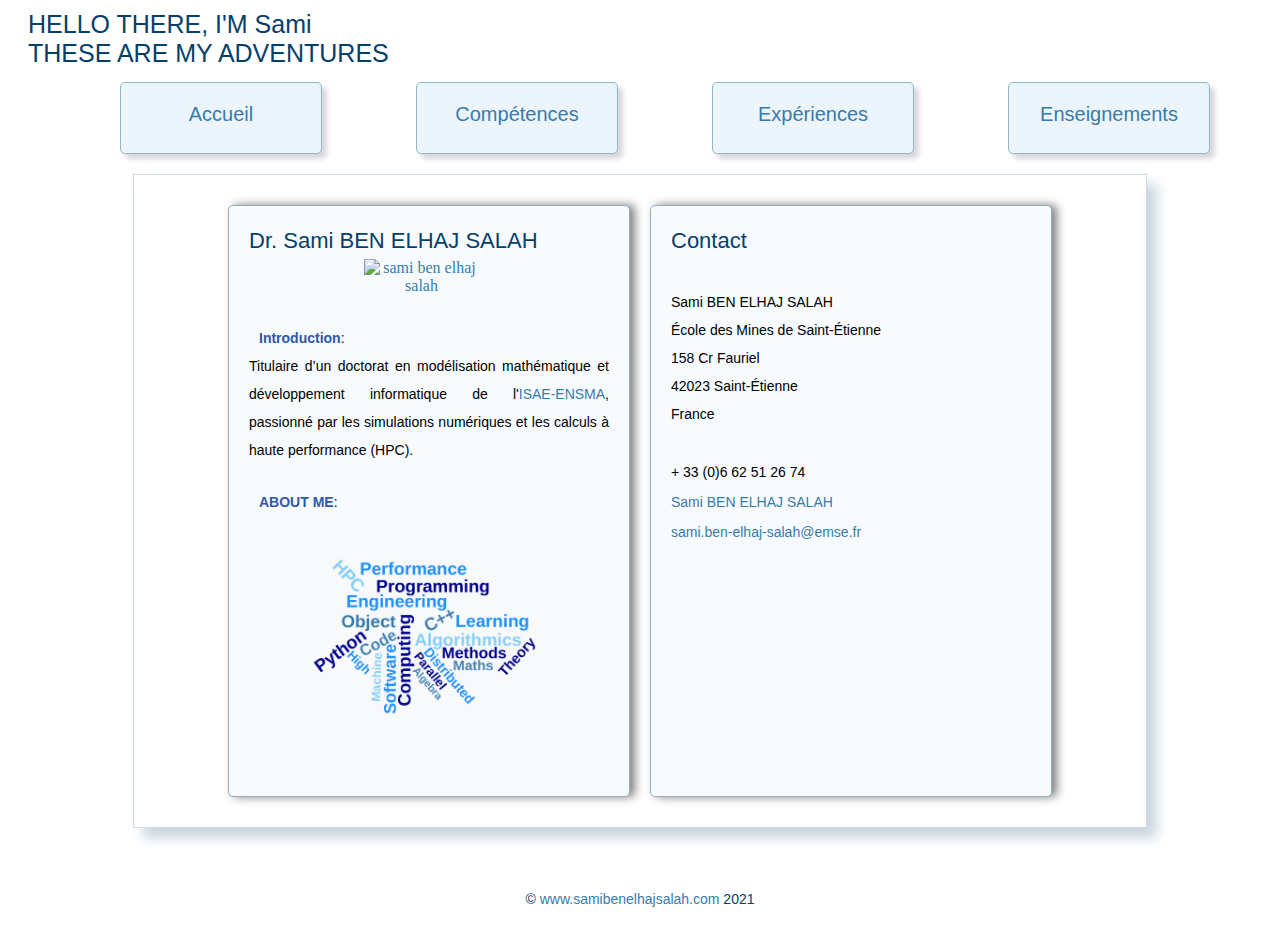
==== index.html @ ee0bf2ba "add linkedin link" ====
<!DOCTYPE html>
<html lang="fr">  

<head>
<meta name="author" content="Sami BEN ELHAJ SALAH"/>
<meta http-equiv="X-UA-Compatible" content="IE=edge" />
<meta charset="utf-8">
<meta name="description" content="Sami BEN ELHAJ SALAH : site personnel, activités de recherches et d'enseignement."/>
<meta name="ROBOTS" content="index, follow, all" />
<meta name="keywords" lang="fr" content="site web Sami"/>
<title>Sami BEN ELHAJ SALAH: site personnel</title>
<meta name="viewport" content="width=device-width, user-scalable=no">
<link rel="stylesheet" type="text/css" href="styles_sami.css"/>
<!--pour afficher en plein écran sur smartphones-->
<meta name="viewport" content="width=device-width" />
<script src="https://kit.fontawesome.com/9aad97e011.js" crossorigin="anonymous"></script>
</head>

 
<body>
	<h6>HELLO THERE, I'M Sami<br>THESE ARE MY ADVENTURES</h6>
<!--<div class="typing-demo">  
	<div style="fantasy;margin-left: 15px; margin-top: 0px; margin-bottom: -50px;font-style: italic; ">
		<h1>Hello there <br>I'M Sami THESE ARE MY ADVENTURES </h1>
	</div>
</div>-->
<!--<div class="wrapper">
	<div><span class="dot"></span></div>
	<div><span class="dot"></span></div>
	<div><span class="dot"></span></div>
	<div><span class="dot"></span></div>
	<div><span class="dot"></span></div>
	<div><span class="dot"></span></div>
	<div><span class="dot"></span></div>
	<div><span class="dot"></span></div>
	<div><span class="dot"></span></div>
	<div><span class="dot"></span></div>
	<div><span class="dot"></span></div>
	<div><span class="dot"></span></div>
	<div><span class="dot"></span></div>
	<div><span class="dot"></span></div>
	<div><span class="dot"></span></div>
</div>-->



<!--<header class="header">
</header>

  	<style>
    .content {
        position: relative;
    }
    .content img {
        position: absolute;
        top: 0px;
        right: 0px;
    }
	</style>
	<div id="content">
    <img src="cplusplus2.png" height="120" width="120" class="ribbon"/>
	</div>
</header>-->

<!--Menu haut de page-->
﻿
<nav>
	<ul>
		<li><a href="index.html">Accueil</a></li>
		<li><a href="competences.html">Compétences</a></li>
		<li><a href="experience.html">Expériences</a></li>
		<li><a href="enseignement.html">Enseignements</a></li>
	</ul>
</nav><!--Fin du menu haut de page-->

<section>	
		<div class="contenu">
			<div class="souscontenu">
			
				<!--Présentation-->
				<div class="souscontenuBox">
					<div class="centrer">
						<h3>Dr. Sami BEN ELHAJ SALAH </h3>
							<a href="index.html"><img src="sami.png" 
								style="border:0px" alt="sami ben elhaj salah" /> 
							</a>
					</div>
				<p>
				<span class="grasbleu">Introduction</span>:<br/>
				Titulaire d’un doctorat en modélisation mathématique et développement informatique de l'<a href="https://www.ensma.fr/" 
				onclick="javascript:window.open(this.href);return(false);">ISAE-ENSMA</a>, passionné par les simulations numériques et les calculs à haute performance (HPC). <br/>
				</p>
				<p>
				<span class="grasbleu">ABOUT ME</span>:<br/>
				<div class="centrer">
					<div class="img1">
							<a href="index.html"><img src="key_words.png" 
								style="border:0px" alt="sami ben elhaj salah" /> 
							</a>
					</div>
				</div>
				</p>
				<p>
				</div>
				
				<!--Contact-->
				<div class="souscontenuBox">
					<h3>Contact</h3>
					<p>
					<i class="far fa-envelope" style="font-size:20px;color:#F5B041"></i><br/>
					Sami BEN ELHAJ SALAH <br/>
					École des Mines de Saint-Étienne<br/>
					158 Cr Fauriel<br/>
					42023 Saint-Étienne<br/>
					France<br/> 
					<br/>
					<i class="fas fa-phone-alt" style="font-size:20px;color:#F5B041"></i> + 33 (0)6 62 51 26 74<br/>

					<i class="fa fa-linkedin-square" style="font-size:20px;color:#F5B041"></i> <a href="https://www.linkedin.com/in/Sami-BEN-ELHAJ-SALAH">Sami BEN ELHAJ SALAH</a>
					<br/>
					<i class="fas fa-at" style="font-size:20px;color:#F5B041"></i> 
					<a href="mailto:sami.ben-elhaj-salah@emse.fr">sami.ben-elhaj-salah@emse.fr</a>
					</p>
				</div>
			</div>
		</div>

</section>
 
<footer>
	<div class="baspage">
	<h5>&copy; <a href="https://samiben91.github.io/samibenelhajsalah/" onclick="javascript:window.open(this.href);return(false);">
		www.samibenelhajsalah.com</a> 2021
	</h5>
	</div>
</footer>

</body>
</html>
---- styles_sami.css ----
/********************************************/
/************** Style général Amine Ammar****************/
/********************************************/
h6{
	margin-left: 15px;
	margin-bottom: -20px;
	margin-top: 10px;
	padding-left: 5px;
	margin-right: 10px;
	font: normal 25px "Trebuchet MS", tahoma, verdana, sans-serif;
	color:#05406A;  /*#085E9B bleu moyen #05406A bleu foncé #4C0863 bleu moyen*/
	text-align: justify;
	/*font-weight: 700;
  	font-size: 20px;
  	font-family: Hack, sans-serif;
  	text-transform: uppercase;
  	background: linear-gradient(90deg, #000, #05406A, #000);
  	letter-spacing: 5px;
  	-webkit-background-clip: text;
  	background-clip: text;
  	-webkit-text-fill-color: transparent;
  	background-repeat: no-repeat;
  	background-size: 80%;
  	animation: shine 10s linear infinite;
  	position: relative;*/
  }

@keyframes shine {
  70% {
    background-position-x: -500%;
  }
  400% {
    background-position-x: 500%;
  }
}
.wrapper div{
	height: 60px;
	width: 60px;
	border:2px solid #4fc3f7;
	border-radius: 50px;
	position: absolute;
	top: 10%;
	left: 10%;
	animation: animate 4s linear infinite;

}

div .dot{
	height: 10px;
	width: 10px;
	border-radius: 50px;
	background: #4fc3f7;
	position: absolute;
	top:20%;
	right: 20%;
}

.wrapper div:nth-child(1){
	top:20%;
	left: 20%;
	animation: animate 8s linear infinite;
}

.wrapper div:nth-child(2){
	top:60%;
	left: 80%;
	animation: animate 10s linear infinite;
}

.wrapper div:nth-child(3){
	top:40%;
	left: 40%;
	animation: animate 5s linear infinite;
}

.wrapper div:nth-child(4){
	top:66%;
	left: 30%;
	animation: animate 7s linear infinite;
}

.wrapper div:nth-child(5){
	top:90%;
	left: 10%;
	animation: animate 9s linear infinite;
}

.wrapper div:nth-child(6){
	top:30%;
	left: 60%;
	animation: animate 5s linear infinite;
}

.wrapper div:nth-child(7){
	top:70%;
	left: 20%;
	animation: animate 8s linear infinite;
}

.wrapper div:nth-child(8){
	top:75%;
	left: 60%;
	animation: animate 10s linear infinite;
}

.wrapper div:nth-child(9){
	top:50%;
	left: 50%;
	animation: animate 6s linear infinite;
}

.wrapper div:nth-child(10){
	top:45%;
	left: 20%;
	animation: animate 10s linear infinite;
}

.wrapper div:nth-child(11){
	top:10%;
	left: 90%;
	animation:animate 9s linear infinite;
}

.wrapper div:nth-child(12){
	top:20%;
	left: 70%;
	animation: animate 7s linear infinite;
}

.wrapper div:nth-child(13){
	top:20%;
	left: 20%;
	animation: animate 8s linear infinite;
}

.wrapper div:nth-child(14){
	top:60%;
	left:5%;
	animation:animate 6s linear infinite;
}

.wrapper div:nth-child(15){
	top:90%;
	left:50%;
	animation: animate 9s linear infinite;
}

@keyframes animate {
	0%{
		transform: scale(0) translateY(0) rotate(70deg);
	}
	100%{
		transform: scale(1.3) translateY(-100px) rotate(360deg);
	}

}

body {
	background-color : white;
}
/***************************************Logo******************/

/*header { 
	height: 140px;
	width : 800px;
	text-align: center;
	padding : 0px;
	margin-left : auto;
	margin-right : auto;
	margin-bottom: 0px;
	background: url(entete.png) no-repeat center;
	background-size: contain; taille de l'image du logo contain pour être automatiquement adaptée à la taille du header, auto sa taille réelle
 }*/

/*.header {
  overflow: hidden;
  background-color: white/*#F0FFF0;
  padding: 10px 10px;
  text-align : center;
  margin-bottom: 0px; 
  font-family: cursive;
  background-size: contain;



}*/
  /*font-size: 120%


/*bouger la photo en coin
.ribbon {
   position: relative;
   top: -95px;
   right: 850px;
}*/
/*header { 
	height: 20px;
	width : 1000px;
	text-align: center;
	padding : 0px;
	margin-left : auto;
	margin-right : auto;
	margin-bottom: 0px;
	/*background: url(ensma.png) no-repeat center;
	background-size: contain; /*taille de l'image du logo contain pour être automatiquement adaptée à la taille du header, auto sa taille réelle*/
} 
/***************************************Menu Nav*****************/
/*menu horizontal*/
div maincontainer {
    margin: 0 auto;
    width: ___px;
    text-align: center;
}

nav {
	height : 120%; /*hauteur du contenu nav comme élément*/
	margin-top : 0px;
	margin-right : 40px;
	list-style : none;
	text-align : center;
}
nav li {
	list-style : none;
	display: inline-flex; /*pour disposer les liens du menu en ligne*/
	margin-top : 0px; /*marge entre les liens si position en verticale*/
	margin-left : 70px;
	margin-right : 20px;
	text-align : center; /*pour aligner le texte à l'intérieur des boutons de menu*/
}


nav li a {
	background: #ECF5FB ; /* ##E3EAEF bleu très clair #ECF5FB bleu bien plus clair*/
	font: 20px "Trebuchet MS",Arial,sans-serif ;
	width: 200px; /*largeur uniforme des boutons du menu*/
	height : 50px;
	padding-top : 20px;
	padding-bottom : 0px;
	margin-left : auto;
	margin-right : auto;
	text-decoration: none; /*pour ne pas avoir des liens sous-lignés*/
	border: 1px solid #95B3C8;	/*#5F097C mauve ensam #5B0A77; mauve foncé*/
    border-radius: 5px;
	box-shadow: 5px 5px 5px #DBD7DC;
}

nav li a:hover {
	background: #F9C352 ; /*fond des boutons au survol*/
	border: 0px;
}

nav li a:visited {
	color : #387BAA
}

/************************************************************/
/************** liens ************/
/************************************************************/
a { text-decoration: none; }

a:link { color:  #387BAA; }   	/* #387BAA bleu moyen*/		

a:visited { color:  #387BAA; } 			

a:hover { color: #F5B041; /*orange clair #F5B041*/ } 

/***********************************************************/
section
{
    margin-bottom: 10px;
	margin-top: 20px;
}

/*************** Contenu accueil : transparent**********************/
.contenuHome {		
	padding : 0 ;
	width: 80%;
	margin-top : auto;
	margin-left: auto;	
	margin-right: auto;
	border: 1px solid #F1E9D2; /*marron clair*/	
	background-color: #191970;
	background-size: contain;
}



/*********** fin contenu accueil *****/
.contenu {		
	padding : 0 ;
	width: 80%;
	margin-top : auto;
	margin-left: auto;	
	margin-right: auto;
	border: 1px solid #CDD8E0; 
	background-color : #F7F9FB /*#F0FFF0; /* F7F9FB bleu gris très très clair */
    border-radius: 10px;
	box-shadow: 10px 10px 12px #C9D6DF; :/*orientation ombre selon axe des x - selon axe y- valeur de flou- couleur de l'ombre */
}
.contenu p { 
	text-indent: 10px;
}
p { 
	font: normal 14px "Trebuchet MS", tahoma, verdana, sans-serif;
	padding-left: 20px;
	padding-right: 20px;
	padding-bottom: 10px;
	line-height: 200%;		/*interligne*/
	text-align: justify;
}

h2 { 
	padding-left: 50px;		/*espacement à gauche suffisant pour l'image*/
	padding-right : 20px; /*pour que l'ecriture arabe s'éloigne un peu de la bordure de droite*/
	line-height: 250%;		/*hauteur de la ligne assez grande pour afficher l'image*/
	font: normal 30px "Trebuchet MS", tahoma, verdana, sans-serif;
	color: #05406A;			/*#085E9B bleu moyen #05406A bleu foncé #4C0863 bleu moyen*/
	text-align: center;
} 
h3 {
	margin-left: 15px;
	margin-bottom: -10px;
	padding-left: 5px;
	margin-right: 10px;
	font: normal 22px "Trebuchet MS", tahoma, verdana, sans-serif;
	color:#05406A;  /*#085E9B bleu moyen #05406A bleu foncé #4C0863 bleu moyen*/
	text-align: justify;
}
h4 {
	margin-left: 25px;
	margin-bottom: 25px;	/*pour espacer verticalement entre les images icônes*/
	padding-left: 20px;
	margin-right: 10px;
	font: normal 16px "Trebuchet MS", tahoma, verdana, sans-serif;
	text-align: justify;
	color:#AA044A; /* #AA044A mauve */
	text-align: justify;
}
.centrer {
	text-align : center;
	padding-bottom: 15px;
	margin-right : 15px;
}
.centrer img {
  max-width: 30%;
  margin-top:15px;
  height: auto;
}

.img1 img{
  text-align : center;
  max-width: 60%;
  height: auto;
  }

.img2 img{
	max-width: 10%;
	margin-left: -10px;
	margin-bottom: -200px;
	margin-top:-30px;
	padding-left:1200px;
	margin-right: 100px;
  }

.imgentete img{
  text-align : center;
  max-width: 15%;
  height: auto;
  }


/* pour placer des liens sous formes de boxes*/
.souscontenu {
	display: flex;
	flex-wrap : wrap;
	justify-content: center;
	padding : 0;
	width: 90%;
	margin-top : auto;
	margin-bottom: 10px;
	margin-left: auto;	
	margin-right: auto;
}
.souscontenuBox {
	padding : 0;
	width: 400px;
	height: auto;
	margin-top : 30px;
	margin-bottom: 20px;
	margin-left: 10px;	
	margin-right: 10px;
	border: 1px solid #93AEC0;	/* #93AEC0 bleu */
	background-color : #F7FBFE; /* #F4FAFE bleu gris clair */
    border-radius: 5px;
	box-shadow: 5px 0px 10px grey; /*orientation ombre selon axe des x - selon axe y- valeur de flou- couleur de l'ombre */
}
/*************** mise en forme images ****/
.border_picture {
    border: 1px;
}
/************************************************************/
/************** mises en formes et couleurs ************/
/************************************************************/

.grasbleu {
	font-weight : bold;
	color : #3157A6;
}

.gras {
	font-weight : bold;
}

.important {
	font-weight : bold;
	color : #913304;
}

.publication {
  font-style: italic;
  color : #770334;
}


.grasrouge {
	font-weight : bold;
	color : #B9140C;
}
.rouge {
	color : #B9140C;
}

.message {
	font-weight : bold;
	text-align: center;
}



.rosegras {
  font-weight : bold;
  color : #cc66cc;
}

.rosegrand {
  color : #cc66cc;
  font-weight : bold;
  font-size : 150%;
}
.violet {
  color : #9933cc;
}

.violetgras {
  color : #9933cc;
  font-weight : bold;
}

.violetgrand {
  color : #9933cc;
  font-weight : bold;
  font-size : 150%;
}

.vert {
  color : #009933;
}

.vertgras {
  color : #009933;
  font-weight : bold;
}

.vertgrand {
  color : #009933;
  font-weight : bold;
  font-size : 150%;
}
/************************************************************/
/************** liste à puces ************/
/************************************************************/

li {
font: normal 14px "Trebuchet MS", tahoma, verdana, sans-serif;
text-align: justify;
margin-left: 10px;
margin-right : 20px;
line-height : 200%;
}
/************************************************************/
/************** Styles des icones ************/
/************************************************************/
a.pdf {
    background: url(../images/icone_pdf.png) left center no-repeat;
    padding-left: 40px;
	font: normal 14px "Trebuchet MS", tahoma, verdana, sans-serif;
}

a.xls {
    text-decoration: none;
    background: url(../images/icone_xls.png) left center no-repeat;
    padding-left: 40px;
}

a.mp3 {
    text-decoration: none;
    background: url(../images/icone_mp3.png) left center no-repeat;
    padding-left: 40px;
}

a.print {
    text-decoration: none;
    background: url(../images/print.gif) left center no-repeat;
    padding-left: 40px;
}
a:print.mp3 {
    text-decoration: none;
}

/******************************************************************************/
/***************************Bas de page Footer*********************************/
/******************************************************************************/
footer
{
    display: flex;
    padding-top: 10px;
}
.baspage{
clear : left;
width:100%;
margin-top: 1%;
margin-left: auto;
margin-right : auto;
text-align : center;
}

h5{
	color: #05406A; /* #05406A bleu foncé*/
	font: normal 14px "Trebuchet MS", tahoma, Verdana, sans-serif;
	padding-top: 7px;
}
.baspage h5 { 
	text-align: center;
} 
/*pour le lecteur mp3*/
figure {
    margin: 0;
}

/***********************************************************************/
/************************************Reponsive design*******************/
/***********************************************************************/

/*************style smartphones et petites tablettes en portrait***************/
@media only screen (min-width: 321px) and (max-width: 799px){

header { 
	height: 100px;
	width : 300px;
	background-size: contain; /*taille de l'image du logo contain pour être automatiquement adaptée à la taille du header, auto sa taille réelle*/
} 

nav li {
	display: flex; 
	flex-direction : column; /*pour disposer les liens du menu en colonne*/
	flex-wrap: wrap;
	margin-top : 10px;
}

nav li a {
	font-size: 20px; /*25*/
	width : 70%; /*largeur des boutons des liens*/
	height : 25px; /*30*/
	padding-bottom : 15px; /*10*/
}
.contenuHome {		
	width: 100%;
}
.contenu {		
	width: 100%;
}
h2 { 
	font-size:30px;
}
h4 {
	font-size: 18px;
} 
p { 
	font-size: 15px;
}
h5 { 
	font-size:14px;
}
li {
font-size:15px;
} 

}
/**********************************************/

@media only screen and (max-width: 600px) {

header { 
	height: 100px;
	width : 300px;
	background-size: contain;
} 

nav li {
	display: flex; 
	flex-direction : column; /*pour disposer les liens du menu en colonne*/
	flex-wrap: wrap;
	margin-top : 10px;
}

nav li a {
	font-size: 20px;
	width : 70%; /*largeur des boutons des liens*/
	height : 25px;
	padding-bottom : 15px;
}
.contenuHome {		
	width: 100%;
}
.contenu {		
	width: 100%;
}
h2 { 
	font-size:30px;
}
h4 {
	font-size: 18px;
} 
p { 
	font-size: 15px;
}
h5 { 
	font-size:14px;
}
li {
font-size:15px;
} 

}

/****************style petites-moyennes tablettes ***************/
@media only screen and (min-width: 800px) and (max-width: 966px){

header { 
	height: 100px;
	width : 300px;
	background-size: contain;
} 

nav li {
	display: flex; 
	flex-direction : column; /*pour disposer les liens du menu en colonne*/
	flex-wrap: wrap;
	margin-top : 10px;
}
 
nav li a {
	font-size: 20px; /*25px*/
	width : 70%; /*largeur des boutons des liens du menu*/
	height : 25px; /*30px*/
	padding-bottom : 15px;
}
.contenuHome {		
	width: 100%;
}
.contenu {		
	width: 100%;
}
h2 { 
	font-size:30px;
} 
h4 {
	font-size: 18px;
}

p { 
	font-size: 15px;
}
h5 { 
	font-size:14px;
}
li {
font-size:15px;
} 

}
/*******Pour les smartphones ****************/
@media all and (max-device-width: 480px){

header { 
	height: 100px;
	width : 300px;
	background-size: contain;
} 

nav li {
	display: flex; 
	flex-direction : column; /*pour disposer les liens du menu en colonne*/
	flex-wrap: wrap;
	margin-top : 10px;
}
 
nav li a {
	font-size: 20px;
	width : 70%; /*largeur des boutons des liens du menu*/
	height : 25px;
	padding-bottom : 15px;
}
.contenuHome {		
	width: 100%;
}
.contenu {		
	width: 100%;
}
h2 { 
	font-size:30px;
} 
h4 {
	font-size: 18px;
}

p { 
	font-size: 15px;
}
h5 { 
	font-size:14px;
}
li {
font-size:15px;
} 
}
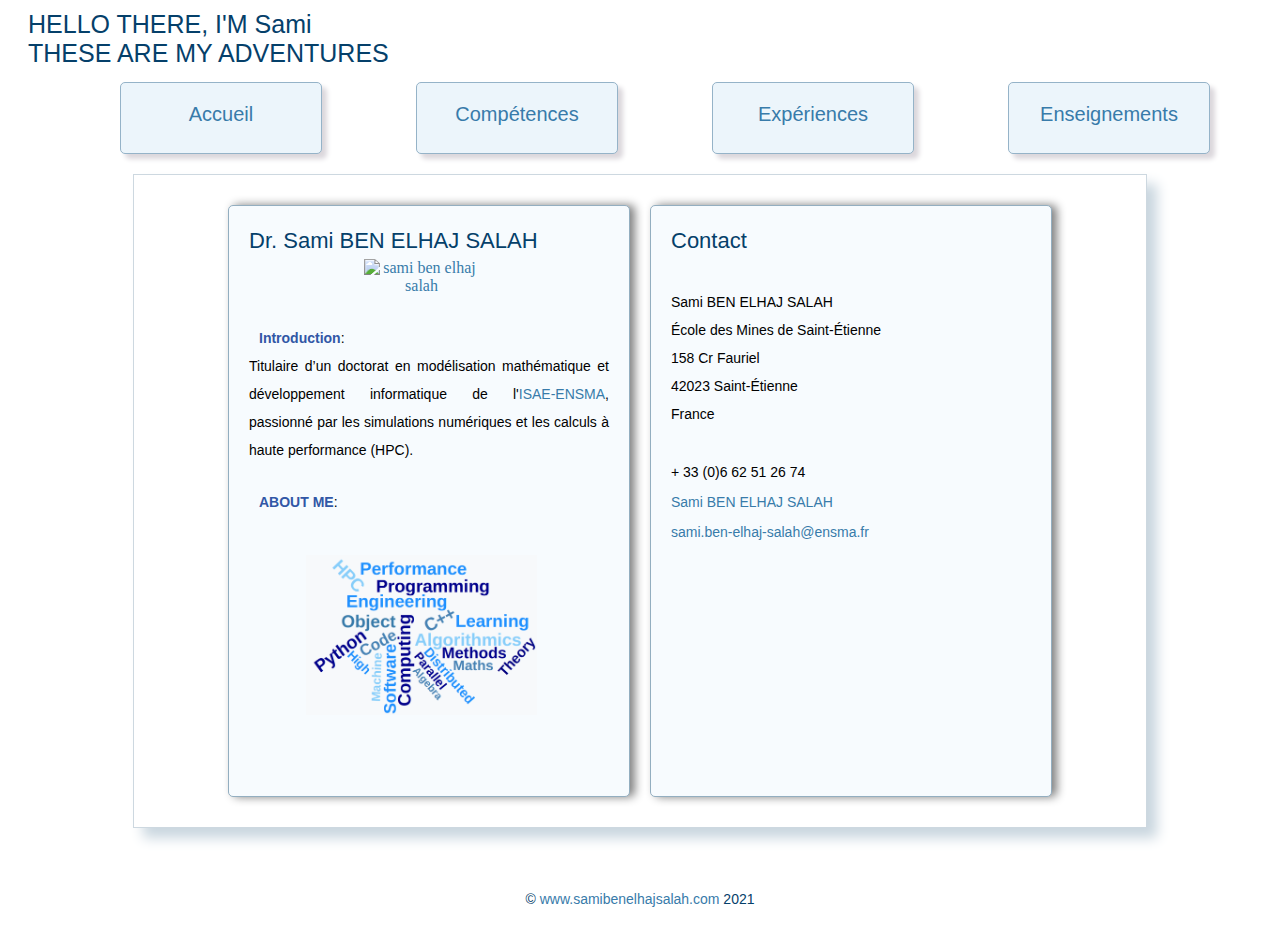
==== commit c2b4001a: "add ensma adresse mail 2" ====
--- a/index.html
+++ b/index.html
@@ -119,7 +119,7 @@
 					<i class="fa fa-linkedin-square" style="font-size:20px;color:#F5B041"></i> <a href="https://www.linkedin.com/in/Sami-BEN-ELHAJ-SALAH">Sami BEN ELHAJ SALAH</a>
 					<br/>
 					<i class="fas fa-at" style="font-size:20px;color:#F5B041"></i> 
-					<a href="mailto:sami.ben-elhaj-salah@emse.fr">sami.ben-elhaj-salah@emse.fr</a>
+					<a href="mailto:sami.ben-elhaj-salah@ensma.fr">sami.ben-elhaj-salah@ensma.fr</a>
 					</p>
 				</div>
 			</div>
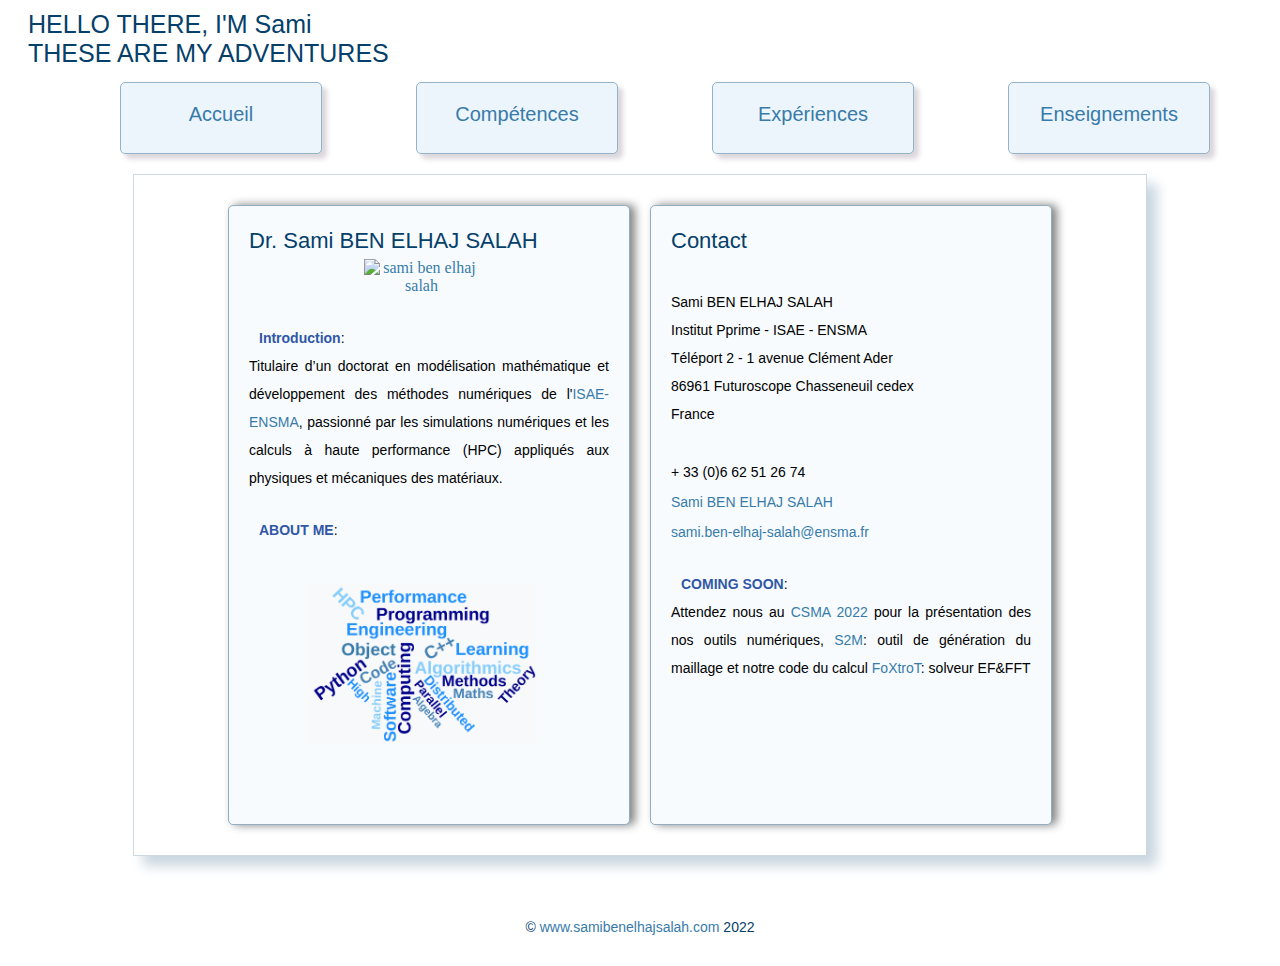
==== commit 547dd7f0: "add IR experience + comping soon" ====
--- a/index.html
+++ b/index.html
@@ -87,8 +87,8 @@
 					</div>
 				<p>
 				<span class="grasbleu">Introduction</span>:<br/>
-				Titulaire d’un doctorat en modélisation mathématique et développement informatique de l'<a href="https://www.ensma.fr/" 
-				onclick="javascript:window.open(this.href);return(false);">ISAE-ENSMA</a>, passionné par les simulations numériques et les calculs à haute performance (HPC). <br/>
+				Titulaire d’un doctorat en modélisation mathématique et développement des méthodes numériques de l'<a href="https://www.ensma.fr/" 
+				onclick="javascript:window.open(this.href);return(false);">ISAE-ENSMA</a>, passionné par les simulations numériques et les calculs à haute performance (HPC) appliqués aux physiques et mécaniques des matériaux. <br/>
 				</p>
 				<p>
 				<span class="grasbleu">ABOUT ME</span>:<br/>
@@ -109,9 +109,9 @@
 					<p>
 					<i class="far fa-envelope" style="font-size:20px;color:#F5B041"></i><br/>
 					Sami BEN ELHAJ SALAH <br/>
-					École des Mines de Saint-Étienne<br/>
-					158 Cr Fauriel<br/>
-					42023 Saint-Étienne<br/>
+					 Institut Pprime - ISAE - ENSMA<br/>
+					Téléport 2 - 1 avenue Clément Ader<br/>
+					86961 Futuroscope Chasseneuil cedex<br/>
 					France<br/> 
 					<br/>
 					<i class="fas fa-phone-alt" style="font-size:20px;color:#F5B041"></i> + 33 (0)6 62 51 26 74<br/>
@@ -120,6 +120,20 @@
 					<br/>
 					<i class="fas fa-at" style="font-size:20px;color:#F5B041"></i> 
 					<a href="mailto:sami.ben-elhaj-salah@ensma.fr">sami.ben-elhaj-salah@ensma.fr</a>
+					<p>
+					
+					<span class="grasbleu">COMING SOON</span>:<br/>
+					Attendez nous au <a href="https://csma2022.sciencesconf.org/" 
+					onclick="javascript:window.open(this.href);return(false);">CSMA 2022</a> pour la présentation des nos outils numériques, <a href="https://sourcesup.renater.fr/www/s2m/html/"onclick="javascript:window.open(this.href);return(false);">S2M</a>: outil de génération du maillage et notre code du calcul <a href="https://scholar.google.com/citations?user=E59uLAQAAAAJ&hl=fr"onclick="javascript:window.open(this.href);return(false);">FoXtroT</a>: solveur EF&FFT <br/> 
+					<!--
+					<div class="centrer">
+						<div class="img1">
+							<a href="index.html"><img src="key_words.png" 
+								style="border:0px" alt="sami ben elhaj salah" /> 
+							</a>
+						</div>
+					</div>
+					-->
 					</p>
 				</div>
 			</div>
@@ -130,7 +144,7 @@
 <footer>
 	<div class="baspage">
 	<h5>&copy; <a href="https://samiben91.github.io/samibenelhajsalah/" onclick="javascript:window.open(this.href);return(false);">
-		www.samibenelhajsalah.com</a> 2021
+		www.samibenelhajsalah.com</a> 2022
 	</h5>
 	</div>
 </footer>
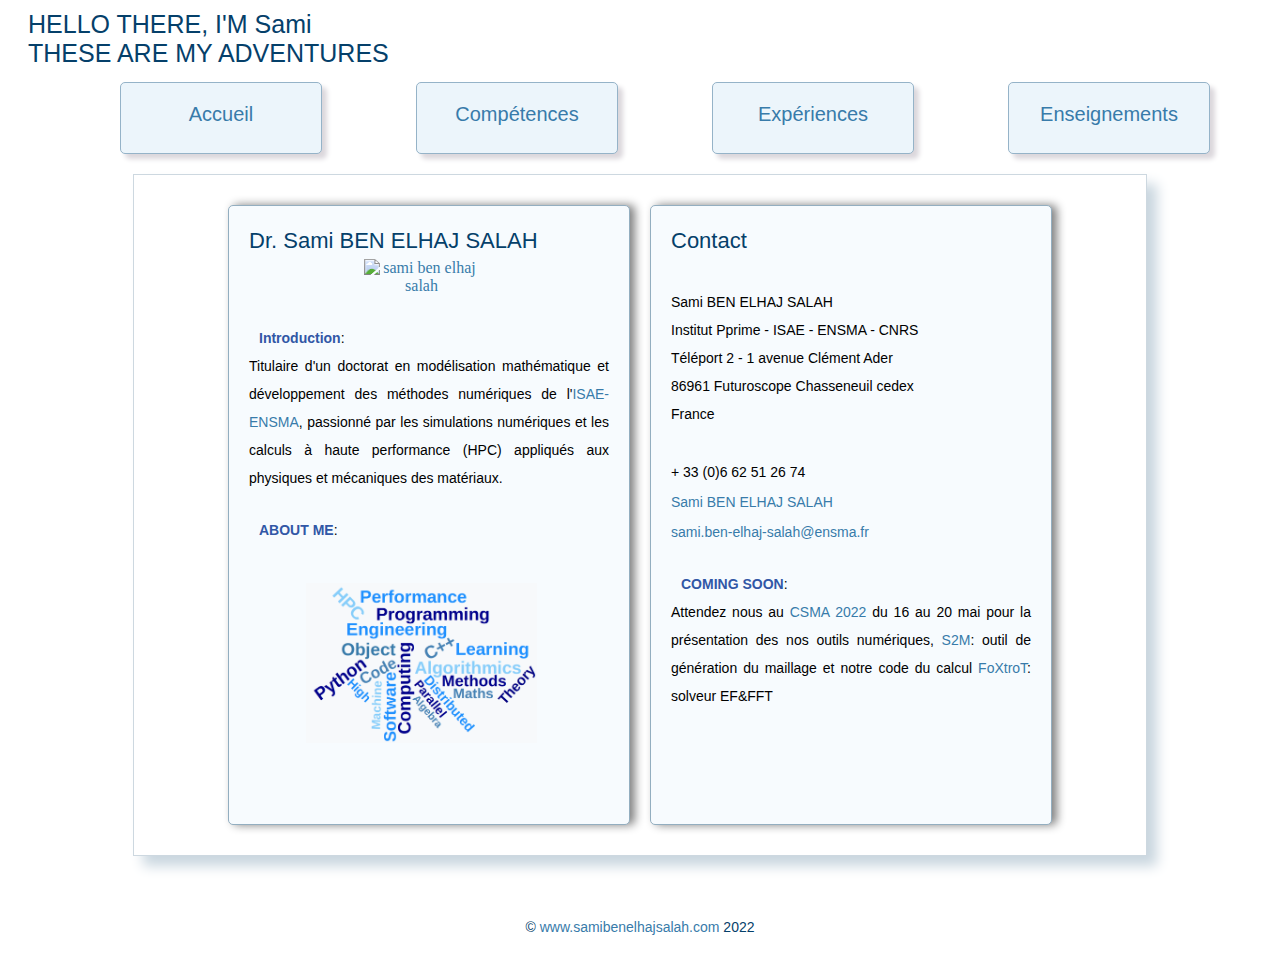
==== commit abc9a1ae: "add CNRS in contact" ====
--- a/index.html
+++ b/index.html
@@ -87,7 +87,7 @@
 					</div>
 				<p>
 				<span class="grasbleu">Introduction</span>:<br/>
-				Titulaire d’un doctorat en modélisation mathématique et développement des méthodes numériques de l'<a href="https://www.ensma.fr/" 
+				Titulaire d'un doctorat en modélisation mathématique et développement des méthodes numériques de l'<a href="https://www.ensma.fr/" 
 				onclick="javascript:window.open(this.href);return(false);">ISAE-ENSMA</a>, passionné par les simulations numériques et les calculs à haute performance (HPC) appliqués aux physiques et mécaniques des matériaux. <br/>
 				</p>
 				<p>
@@ -109,7 +109,7 @@
 					<p>
 					<i class="far fa-envelope" style="font-size:20px;color:#F5B041"></i><br/>
 					Sami BEN ELHAJ SALAH <br/>
-					 Institut Pprime - ISAE - ENSMA<br/>
+					 Institut Pprime - ISAE - ENSMA - CNRS<br/>
 					Téléport 2 - 1 avenue Clément Ader<br/>
 					86961 Futuroscope Chasseneuil cedex<br/>
 					France<br/> 
@@ -124,7 +124,7 @@
 					
 					<span class="grasbleu">COMING SOON</span>:<br/>
 					Attendez nous au <a href="https://csma2022.sciencesconf.org/" 
-					onclick="javascript:window.open(this.href);return(false);">CSMA 2022</a> pour la présentation des nos outils numériques, <a href="https://sourcesup.renater.fr/www/s2m/html/"onclick="javascript:window.open(this.href);return(false);">S2M</a>: outil de génération du maillage et notre code du calcul <a href="https://scholar.google.com/citations?user=E59uLAQAAAAJ&hl=fr"onclick="javascript:window.open(this.href);return(false);">FoXtroT</a>: solveur EF&FFT <br/> 
+					onclick="javascript:window.open(this.href);return(false);">CSMA 2022</a> du  16 au 20 mai pour la présentation des nos outils numériques, <a href="https://sourcesup.renater.fr/www/s2m/html/"onclick="javascript:window.open(this.href);return(false);">S2M</a>: outil de génération du maillage et notre code du calcul <a href="https://scholar.google.com/citations?user=E59uLAQAAAAJ&hl=fr"onclick="javascript:window.open(this.href);return(false);">FoXtroT</a>: solveur EF&FFT <br/> 
 					<!--
 					<div class="centrer">
 						<div class="img1">
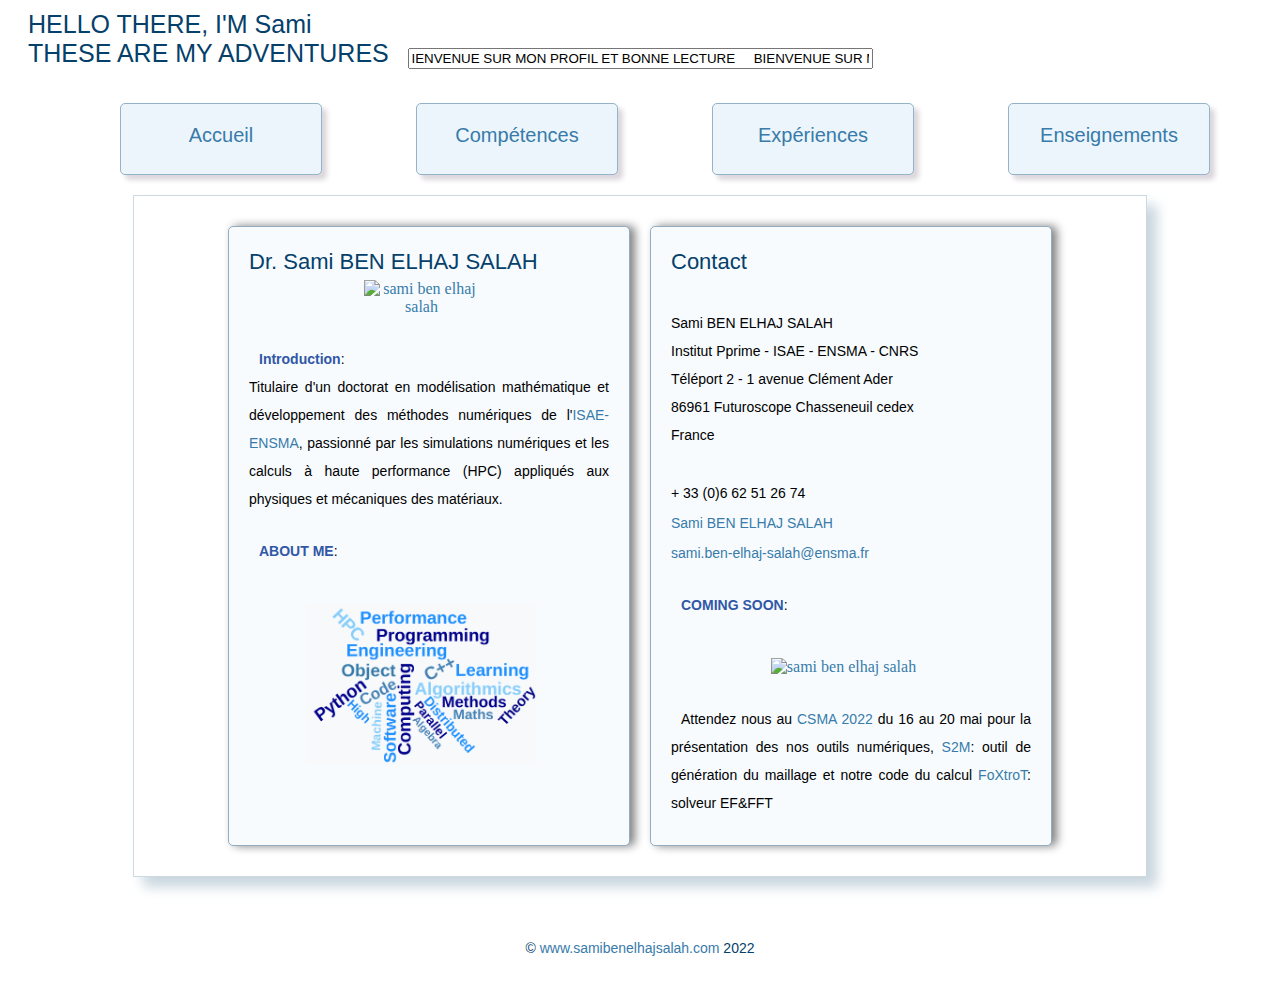
==== commit a7696cef: "add text defilant" ====
--- a/index.html
+++ b/index.html
@@ -14,11 +14,36 @@
 <!--pour afficher en plein écran sur smartphones-->
 <meta name="viewport" content="width=device-width" />
 <script src="https://kit.fontawesome.com/9aad97e011.js" crossorigin="anonymous"></script>
+
+<script language="JavaScript">
+<!--
+//PLF-/
+var position=0;
+var msg="BIENVENUE SUR MON PROFIL ET BONNE LECTURE";
+var msg="     "+msg;
+var longue=msg.length;
+var fois=(70/msg.length)+1;
+for(i=0;i<=fois;i++) msg+=msg;
+function textdefil() {
+document.form1.deftext.value=msg.substring(position,position+70);
+position++;
+if(position == longue) position=0;
+setTimeout("textdefil()",100);
+}
+window.onload = textdefil;
+//-->
+</script>
+
 </head>
 
  
 <body>
 	<h6>HELLO THERE, I'M Sami<br>THESE ARE MY ADVENTURES</h6>
+	<form name="form1">
+	<div align="center">
+	<input type="text" name="deftext" size=55>
+	</div>
+	</form>
 <!--<div class="typing-demo">  
 	<div style="fantasy;margin-left: 15px; margin-top: 0px; margin-bottom: -50px;font-style: italic; ">
 		<h1>Hello there <br>I'M Sami THESE ARE MY ADVENTURES </h1>
@@ -121,19 +146,17 @@
 					<i class="fas fa-at" style="font-size:20px;color:#F5B041"></i> 
 					<a href="mailto:sami.ben-elhaj-salah@ensma.fr">sami.ben-elhaj-salah@ensma.fr</a>
 					<p>
-					
 					<span class="grasbleu">COMING SOON</span>:<br/>
-					Attendez nous au <a href="https://csma2022.sciencesconf.org/" 
-					onclick="javascript:window.open(this.href);return(false);">CSMA 2022</a> du  16 au 20 mai pour la présentation des nos outils numériques, <a href="https://sourcesup.renater.fr/www/s2m/html/"onclick="javascript:window.open(this.href);return(false);">S2M</a>: outil de génération du maillage et notre code du calcul <a href="https://scholar.google.com/citations?user=E59uLAQAAAAJ&hl=fr"onclick="javascript:window.open(this.href);return(false);">FoXtroT</a>: solveur EF&FFT <br/> 
-					<!--
 					<div class="centrer">
-						<div class="img1">
-							<a href="index.html"><img src="key_words.png" 
+							<div class="img1">
+							<a href="index.html"><img src="csma.png" 
 								style="border:0px" alt="sami ben elhaj salah" /> 
 							</a>
-						</div>
 					</div>
-					-->
+					</div>
+					<p>
+					Attendez nous au <a href="https://csma2022.sciencesconf.org/" 
+					onclick="javascript:window.open(this.href);return(false);">CSMA 2022</a> du  16 au 20 mai pour la présentation des nos outils numériques, <a href="https://sourcesup.renater.fr/www/s2m/html/"onclick="javascript:window.open(this.href);return(false);">S2M</a>: outil de génération du maillage et notre code du calcul <a href="https://scholar.google.com/citations?user=E59uLAQAAAAJ&hl=fr"onclick="javascript:window.open(this.href);return(false);">FoXtroT</a>: solveur EF&FFT <br/> 					
 					</p>
 				</div>
 			</div>
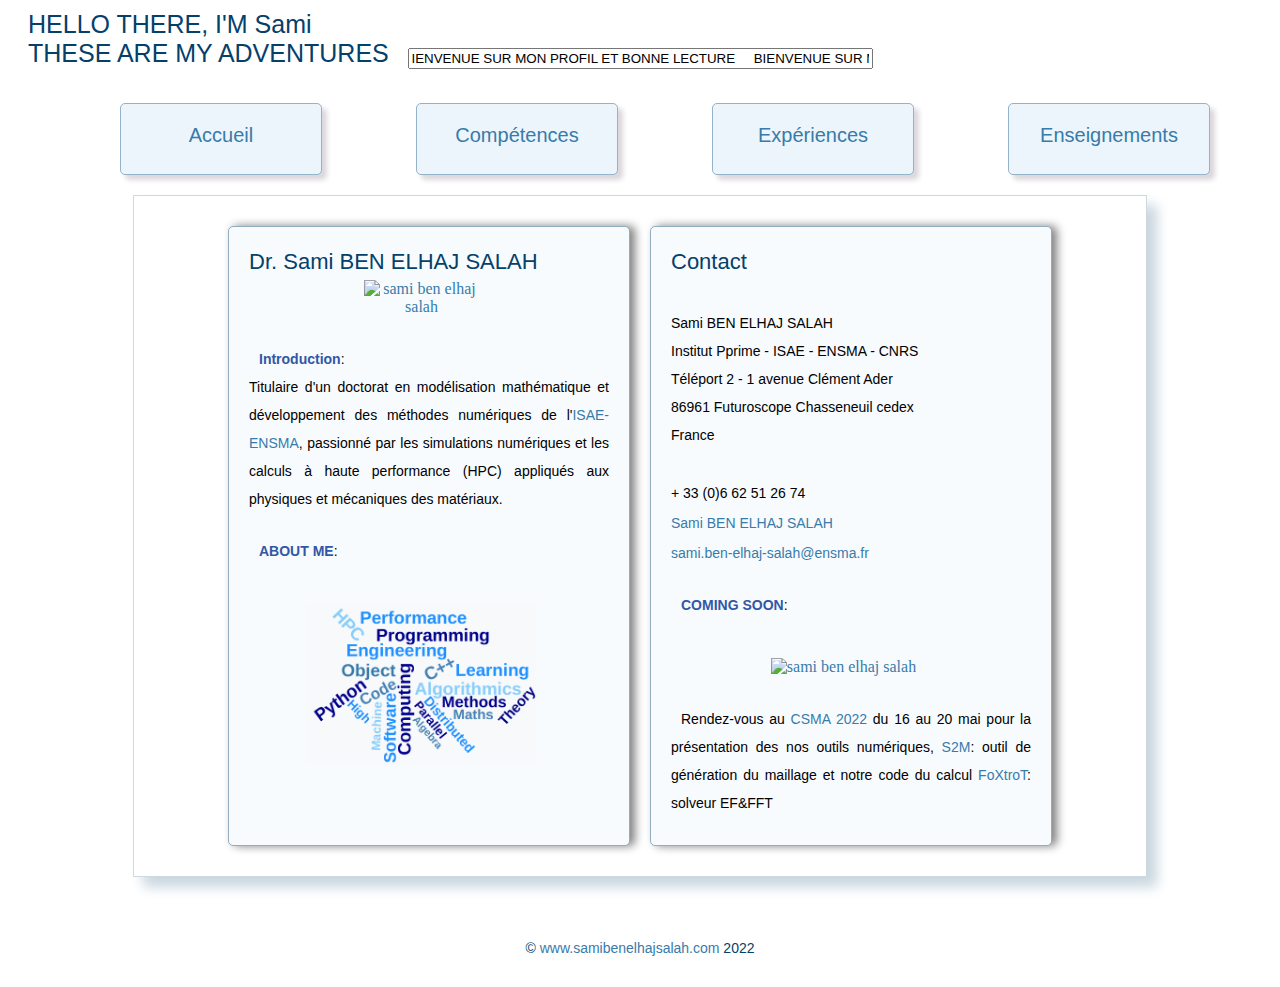
==== commit 31f8916e: "add rendez-vous" ====
--- a/index.html
+++ b/index.html
@@ -155,7 +155,7 @@
 					</div>
 					</div>
 					<p>
-					Attendez nous au <a href="https://csma2022.sciencesconf.org/" 
+					Rendez-vous au <a href="https://csma2022.sciencesconf.org/" 
 					onclick="javascript:window.open(this.href);return(false);">CSMA 2022</a> du  16 au 20 mai pour la présentation des nos outils numériques, <a href="https://sourcesup.renater.fr/www/s2m/html/"onclick="javascript:window.open(this.href);return(false);">S2M</a>: outil de génération du maillage et notre code du calcul <a href="https://scholar.google.com/citations?user=E59uLAQAAAAJ&hl=fr"onclick="javascript:window.open(this.href);return(false);">FoXtroT</a>: solveur EF&FFT <br/> 					
 					</p>
 				</div>
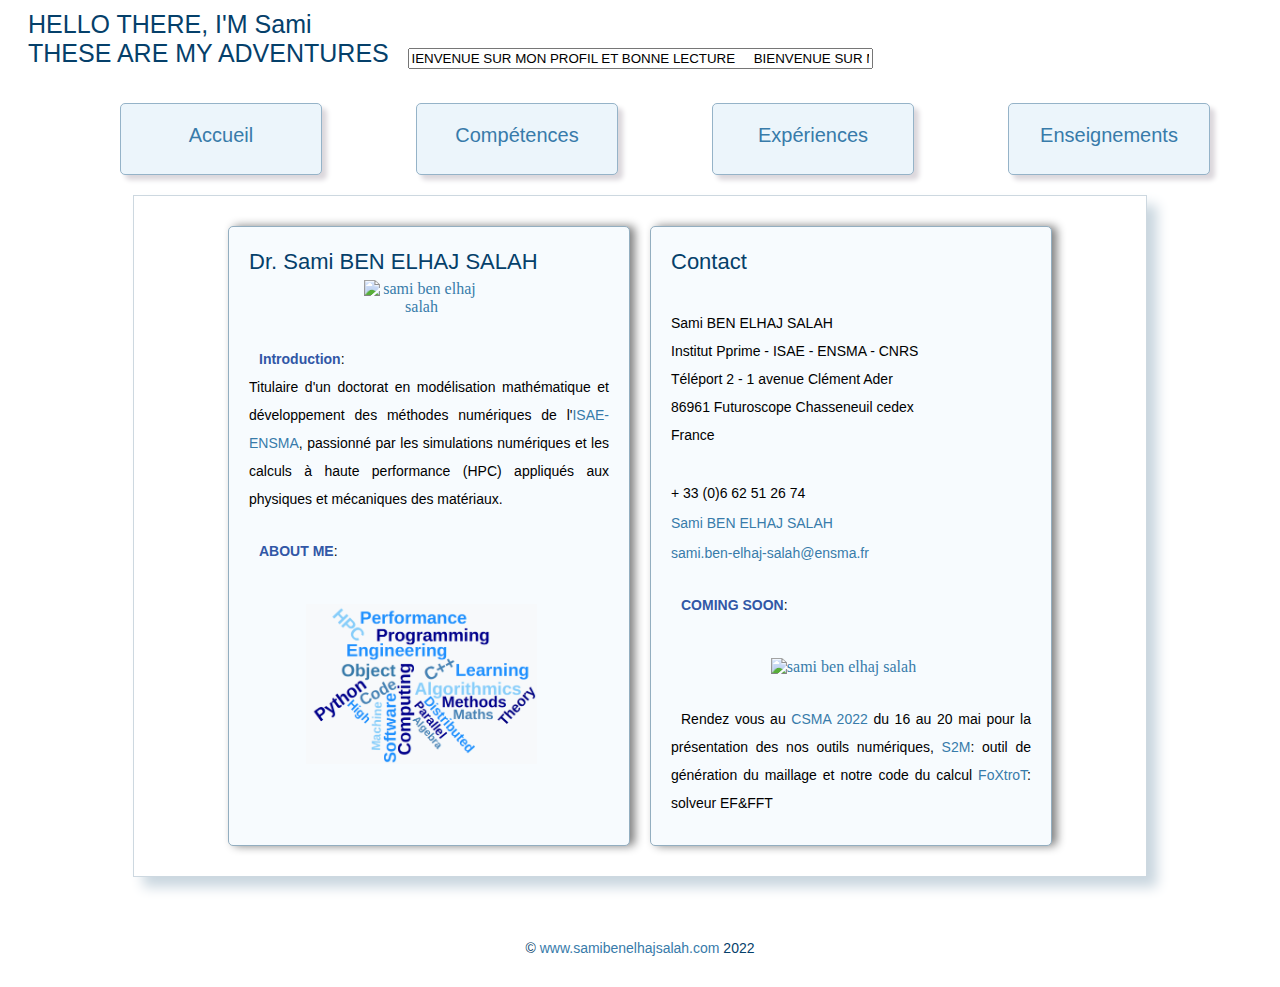
==== commit acc5d56a: "reset commit" ====
--- a/index.html
+++ b/index.html
@@ -155,7 +155,7 @@
 					</div>
 					</div>
 					<p>
-					Rendez-vous au <a href="https://csma2022.sciencesconf.org/" 
+					Rendez vous au <a href="https://csma2022.sciencesconf.org/" 
 					onclick="javascript:window.open(this.href);return(false);">CSMA 2022</a> du  16 au 20 mai pour la présentation des nos outils numériques, <a href="https://sourcesup.renater.fr/www/s2m/html/"onclick="javascript:window.open(this.href);return(false);">S2M</a>: outil de génération du maillage et notre code du calcul <a href="https://scholar.google.com/citations?user=E59uLAQAAAAJ&hl=fr"onclick="javascript:window.open(this.href);return(false);">FoXtroT</a>: solveur EF&FFT <br/> 					
 					</p>
 				</div>
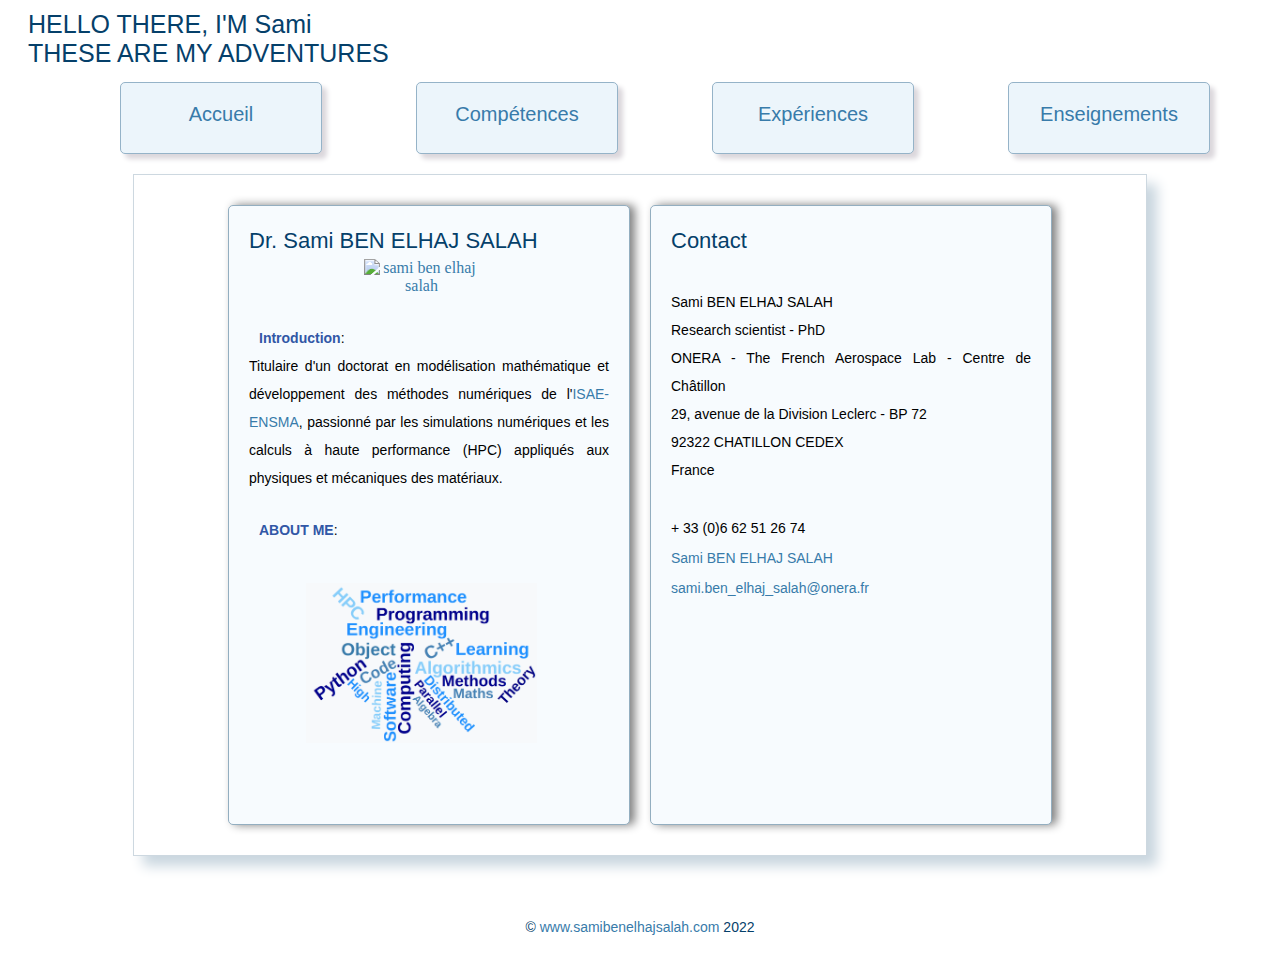
==== commit 7bf434ac: "add onera (exppe, mail )" ====
--- a/index.html
+++ b/index.html
@@ -15,25 +15,6 @@
 <meta name="viewport" content="width=device-width" />
 <script src="https://kit.fontawesome.com/9aad97e011.js" crossorigin="anonymous"></script>
 
-<script language="JavaScript">
-<!--
-//PLF-/
-var position=0;
-var msg="BIENVENUE SUR MON PROFIL ET BONNE LECTURE";
-var msg="     "+msg;
-var longue=msg.length;
-var fois=(70/msg.length)+1;
-for(i=0;i<=fois;i++) msg+=msg;
-function textdefil() {
-document.form1.deftext.value=msg.substring(position,position+70);
-position++;
-if(position == longue) position=0;
-setTimeout("textdefil()",100);
-}
-window.onload = textdefil;
-//-->
-</script>
-
 </head>
 
  
@@ -41,7 +22,6 @@
 	<h6>HELLO THERE, I'M Sami<br>THESE ARE MY ADVENTURES</h6>
 	<form name="form1">
 	<div align="center">
-	<input type="text" name="deftext" size=55>
 	</div>
 	</form>
 <!--<div class="typing-demo">  
@@ -134,9 +114,10 @@
 					<p>
 					<i class="far fa-envelope" style="font-size:20px;color:#F5B041"></i><br/>
 					Sami BEN ELHAJ SALAH <br/>
-					 Institut Pprime - ISAE - ENSMA - CNRS<br/>
-					Téléport 2 - 1 avenue Clément Ader<br/>
-					86961 Futuroscope Chasseneuil cedex<br/>
+					Research scientist - PhD <br/>
+					ONERA - The French Aerospace Lab - Centre de Châtillon<br/>
+					29, avenue de la Division Leclerc - BP 72<br/>
+					92322 CHATILLON CEDEX<br/>
 					France<br/> 
 					<br/>
 					<i class="fas fa-phone-alt" style="font-size:20px;color:#F5B041"></i> + 33 (0)6 62 51 26 74<br/>
@@ -144,9 +125,10 @@
 					<i class="fa fa-linkedin-square" style="font-size:20px;color:#F5B041"></i> <a href="https://www.linkedin.com/in/Sami-BEN-ELHAJ-SALAH">Sami BEN ELHAJ SALAH</a>
 					<br/>
 					<i class="fas fa-at" style="font-size:20px;color:#F5B041"></i> 
-					<a href="mailto:sami.ben-elhaj-salah@ensma.fr">sami.ben-elhaj-salah@ensma.fr</a>
+					<a href="mailto:sami.ben_elhaj_salah@onera.fr">sami.ben_elhaj_salah@onera.fr</a>
 					<p>
-					<span class="grasbleu">COMING SOON</span>:<br/>
+					<!--Menu haut de page-->	
+					<!--span class="grasbleu">COMING SOON</span>:<br/>
 					<div class="centrer">
 							<div class="img1">
 							<a href="index.html"><img src="csma.png" 
@@ -155,9 +137,9 @@
 					</div>
 					</div>
 					<p>
-					Rendez vous au <a href="https://csma2022.sciencesconf.org/" 
+					Rendez-vous au <a href="https://csma2022.sciencesconf.org/" 
 					onclick="javascript:window.open(this.href);return(false);">CSMA 2022</a> du  16 au 20 mai pour la présentation des nos outils numériques, <a href="https://sourcesup.renater.fr/www/s2m/html/"onclick="javascript:window.open(this.href);return(false);">S2M</a>: outil de génération du maillage et notre code du calcul <a href="https://scholar.google.com/citations?user=E59uLAQAAAAJ&hl=fr"onclick="javascript:window.open(this.href);return(false);">FoXtroT</a>: solveur EF&FFT <br/> 					
-					</p>
+					</p-->
 				</div>
 			</div>
 		</div>
